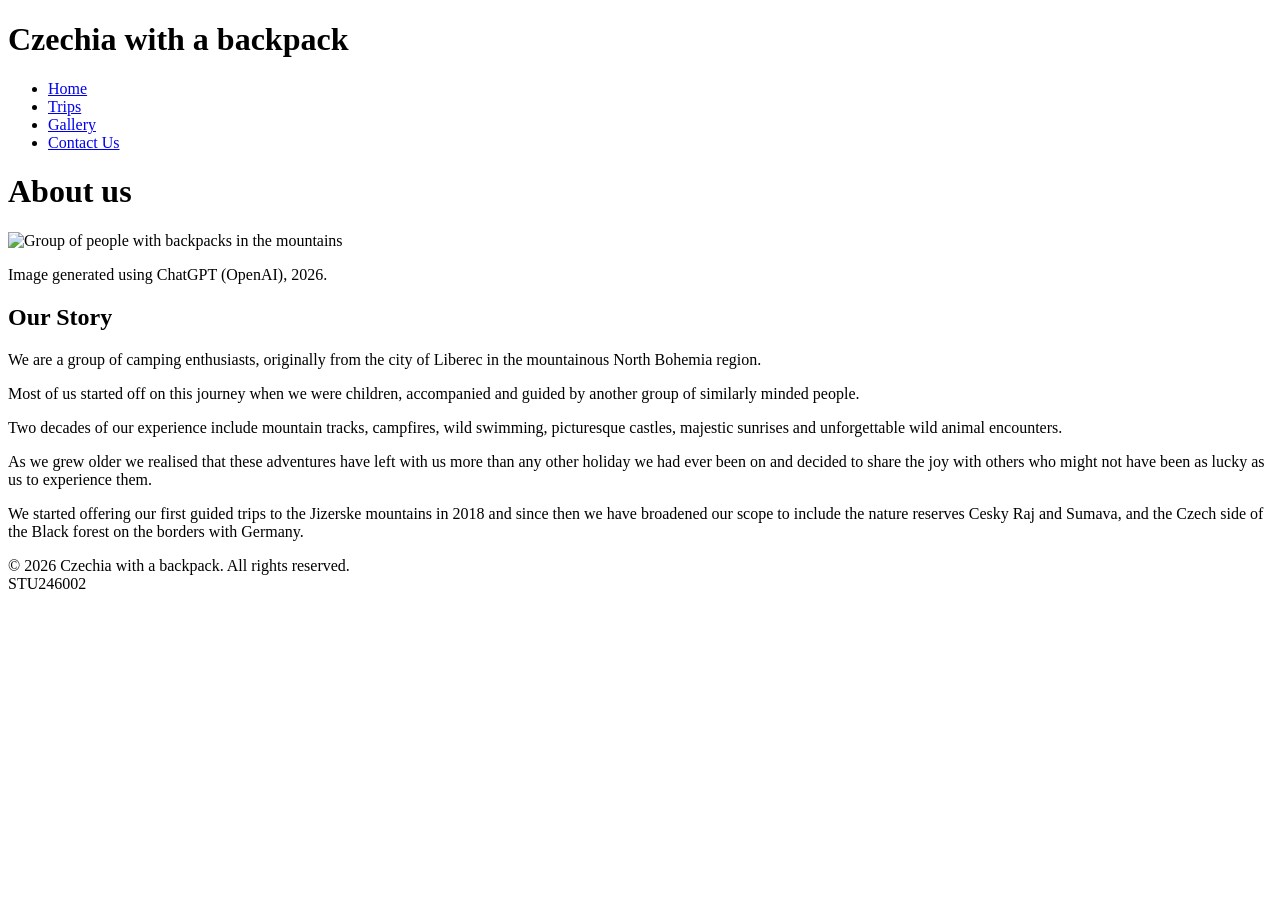
==== AboutUs.html @ b7fa361d "Add files via upload" ====
<!DOCTYPE html>
<html lang="en">
<head>
<meta charset="utf-8">
<meta name="viewport" content="width=device-width, initial-scale=1.0">
<link rel="stylesheet" href="CSS/style.css">
<title>About us</title>
</head>
<body>

<header>
    <h1 id="title">Czechia with a backpack</h1>
</header>

    <nav>
	<ul>
	<li><a href="Index.html">Home</a></li>
        <li><a href="Trips.html">Trips</a></li>
        <li><a href="Gallery.html">Gallery</a></li>
        <li><a href="ContactUs.html">Contact Us</a></li>
	</ul>
    </nav>
 <main>
<h1>About us</h1>

<div class="image-container">
    <img src="Images/AboutUs/Group.png"  
	alt="Group of people with backpacks in the mountains">    
	<p class="source">
	Image generated using ChatGPT (OpenAI), 2026.</P>
    
    <div class="text-box">
        <h2>Our Story</h2>
        <p>We are a group of camping enthusiasts, originally from the city of Liberec in the mountainous North Bohemia region. </p>
	<p>Most of us started off on this journey when we were children, accompanied and guided by another group of similarly minded people. </p>
	<p>Two decades of our experience include mountain tracks, campfires, wild swimming, picturesque castles,  majestic sunrises and unforgettable wild animal encounters.</p>
	<p>As we grew older we realised that these adventures have left with us more than any other holiday we had ever been on and decided to share the joy with others who might not have been as lucky as us to experience them.</p>
	<p>We started offering our first guided trips to the Jizerske mountains in 2018 and since then we have broadened our scope to include the nature reserves Cesky Raj and Sumava, and the Czech side of the Black forest on the borders with Germany.</p>
    </div>
</div>






</main>

<footer>
        <p>&copy; 2026 Czechia with a backpack. All rights reserved. <br>STU246002</p>
    </footer>
	
	
</body>

</html>
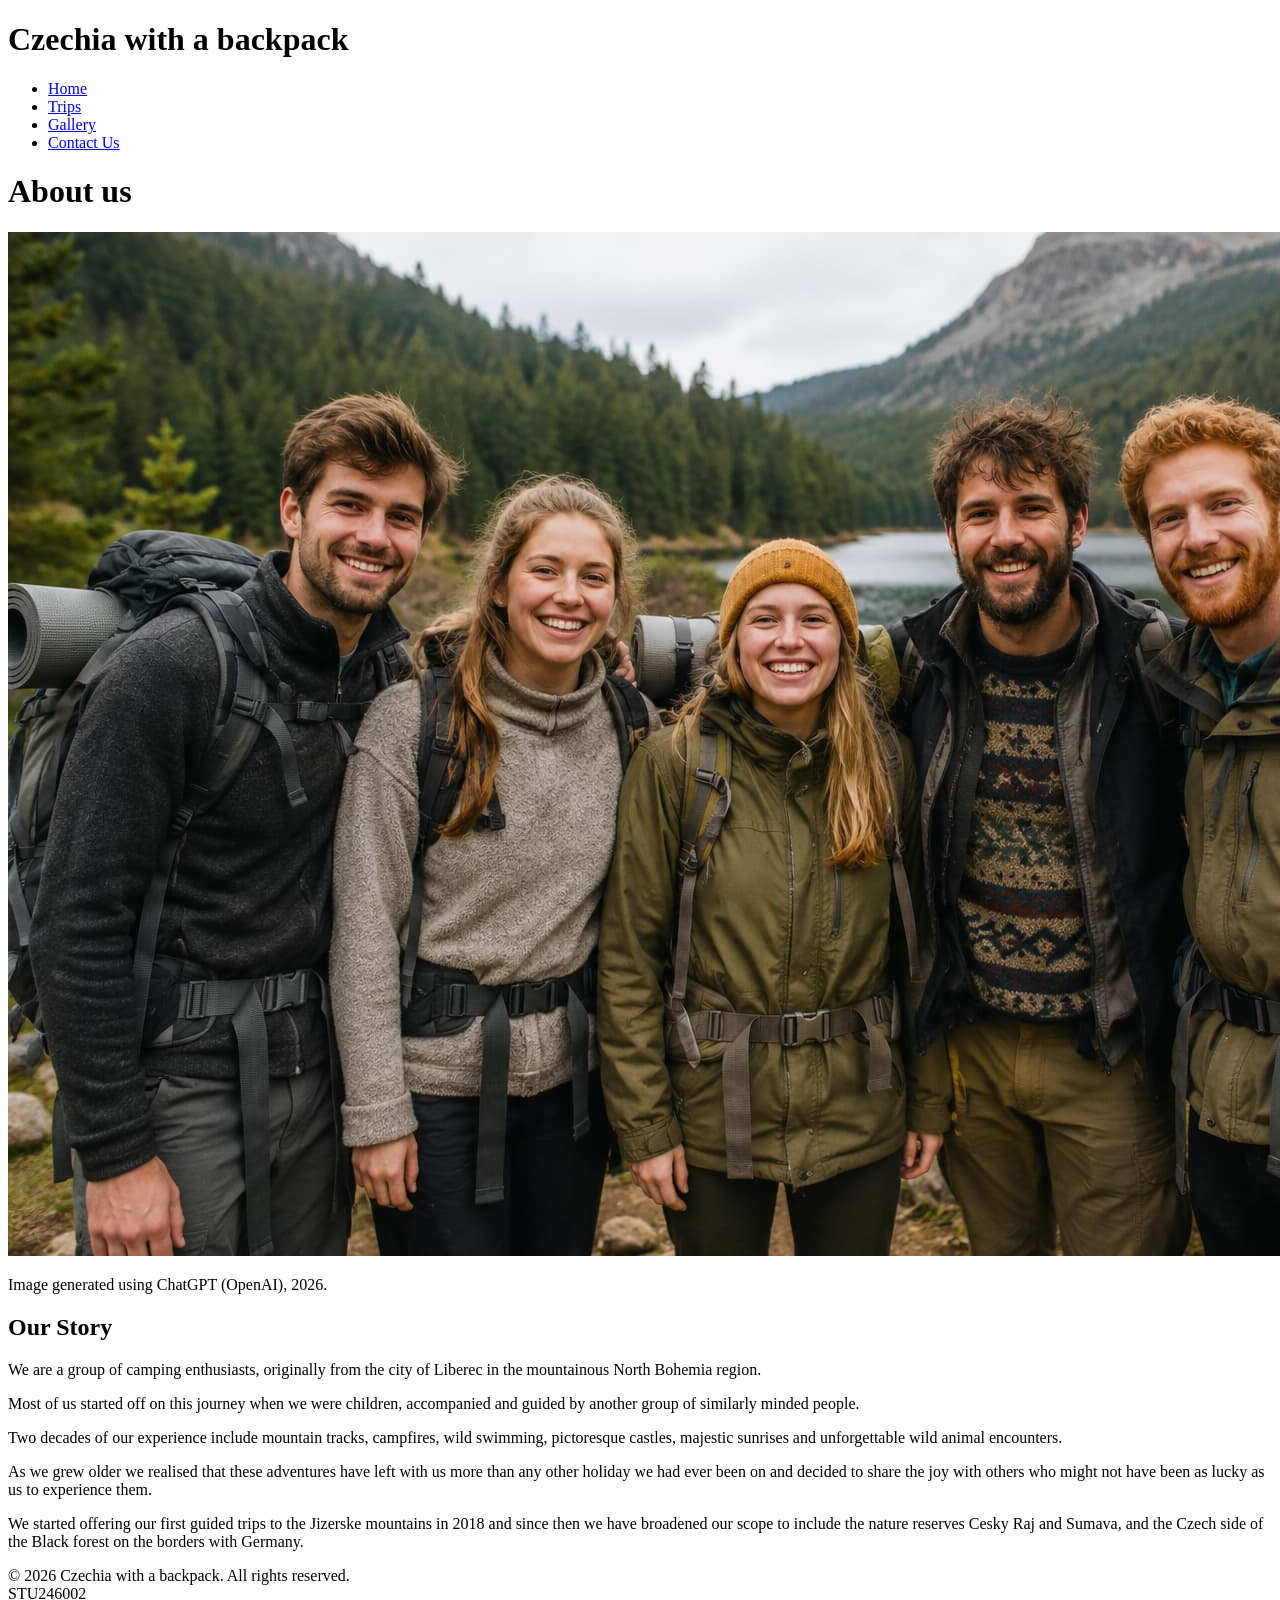
==== commit d0a73eb2: "Add files via upload" ====
--- a/AboutUs.html
+++ b/AboutUs.html
@@ -24,9 +24,8 @@
 <h1>About us</h1>
 
 <div class="image-container">
-    <img src="Images/AboutUs/Group.png"  
-	alt="Group of people with backpacks in the mountains"> -   
+    <img src="Images/AboutUs/Group.jpg"
+	alt="Group of people with backpacks in the mountains">
 	<p class="source">
 	Image generated using ChatGPT (OpenAI), 2026.</P>
     
@@ -34,16 +33,11 @@
         <h2>Our Story</h2>
         <p>We are a group of camping enthusiasts, originally from the city of Liberec in the mountainous North Bohemia region. </p>
 	<p>Most of us started off on this journey when we were children, accompanied and guided by another group of similarly minded people. </p>
-	<p>Two decades of our experience include mountain tracks, campfires, wild swimming, picturesque castles,  majestic sunrises and unforgettable wild animal encounters.</p>
+	<p>Two decades of our experience include mountain tracks, campfires, wild swimming, pictoresque castles,  majestic sunrises and unforgettable wild animal encounters.</p>
 	<p>As we grew older we realised that these adventures have left with us more than any other holiday we had ever been on and decided to share the joy with others who might not have been as lucky as us to experience them.</p>
 	<p>We started offering our first guided trips to the Jizerske mountains in 2018 and since then we have broadened our scope to include the nature reserves Cesky Raj and Sumava, and the Czech side of the Black forest on the borders with Germany.</p>
     </div>
 </div>
-
-
-
-
-
 
 </main>
 
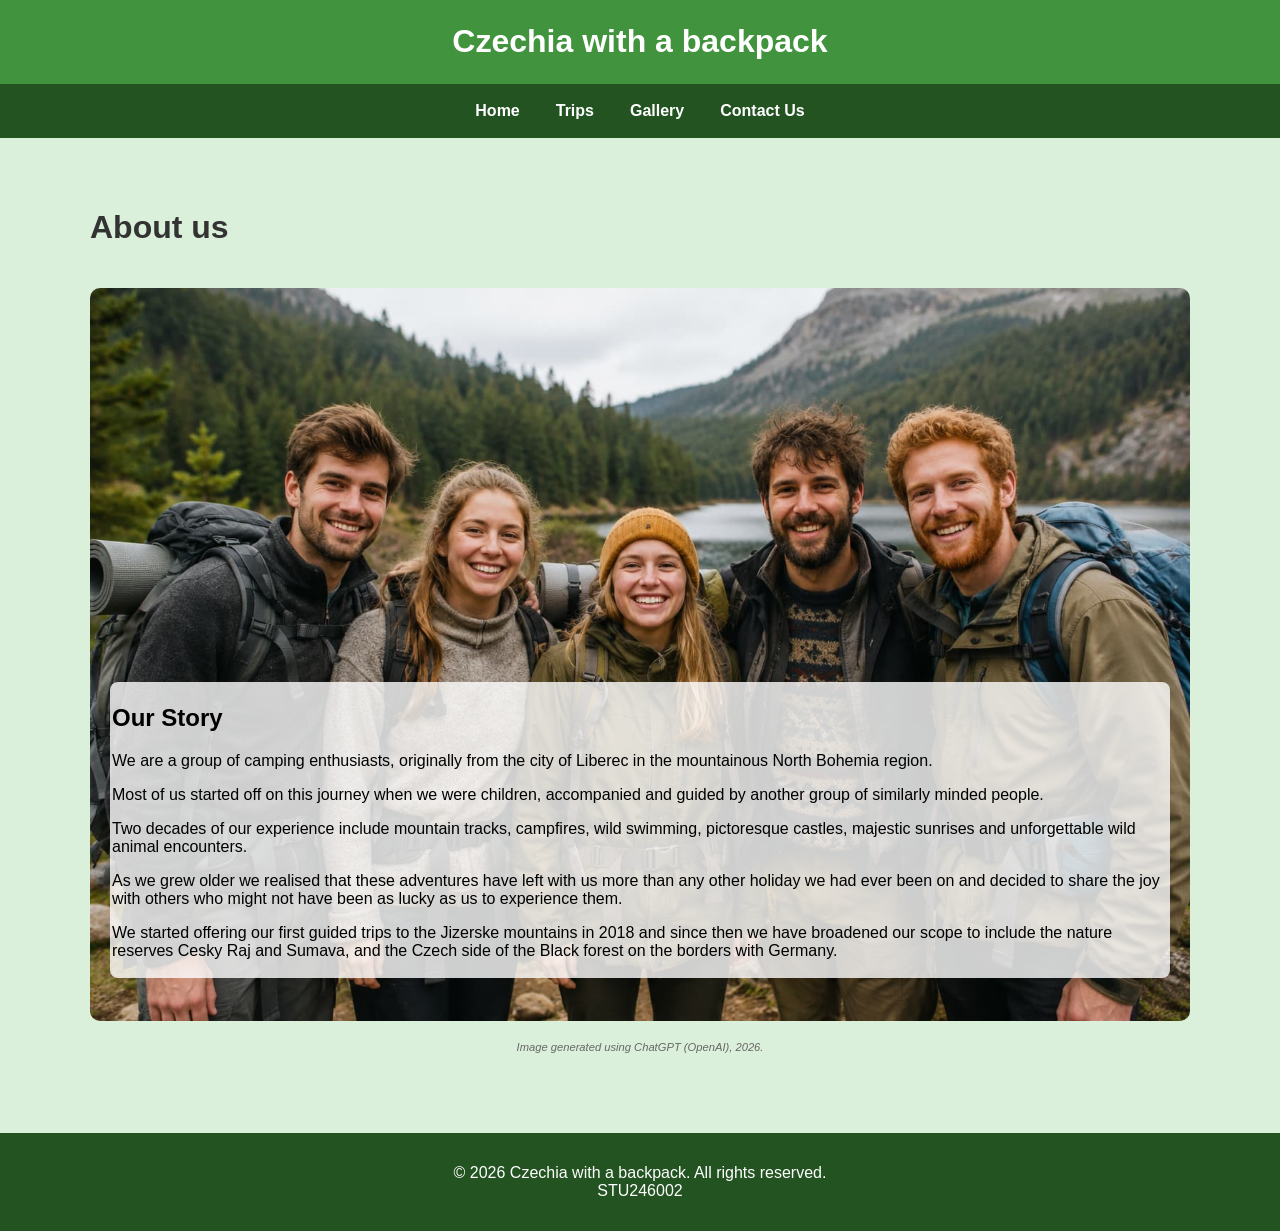
==== commit 707d06d1: "Update AboutUs.html" ====
--- a/AboutUs.html
+++ b/AboutUs.html
@@ -14,7 +14,7 @@
 
     <nav>
 	<ul>
-	<li><a href="Index.html">Home</a></li>
+	<li><a href="index.html">Home</a></li>
         <li><a href="Trips.html">Trips</a></li>
         <li><a href="Gallery.html">Gallery</a></li>
         <li><a href="ContactUs.html">Contact Us</a></li>
@@ -48,4 +48,4 @@
 	
 </body>
 
-</html>+</html>
--- a/CSS/style.css
+++ b/CSS/style.css
@@ -0,0 +1,296 @@
+
+
+/*To ensure easy maintenance, some parts of this code will have more detailed comments*/
+
+/* General page - setting values for all parts marked as body */
+
+body{
+    margin:0;
+    font-family: Verdana, sans-serif;
+    background:#dbf0da;
+    color:#333333;
+}
+
+/* Setting headers for every page to make them look the same*/
+header{
+    background:#41943d;
+    color:white;
+    text-align:center;
+    padding:2px;
+}
+
+/* Styling navigation */
+nav{
+    background:#245322;
+}
+
+nav ul{
+    list-style:none;
+    display:flex;              /*puts items in the list next to each other*/
+    justify-content:center;    /*centers items on the horizontal axis*/
+    margin:0;
+    padding:0;
+}
+
+nav li{
+    padding:18px;
+}
+
+nav a{
+    color:white;
+    text-decoration:none;
+    font-weight:bold;
+}
+
+nav a:hover{              /*changes the colour of the menu when mouse is on it*/
+    color:#ffd966;
+}
+
+/*styling the main body*/
+
+
+main {
+    width: 90%;
+    max-width: 1100px;        /*makes the main part take up 90% of the screen but maximum of 1100 pixels on very large screens*/
+    margin: 30px auto;
+    padding: 20px;
+}
+
+.intro {
+    background: rgba(255,255,255,0.85);     /*makes the background slightly see through white*/
+    width: 55%;                             /*makes the box take up 55% of the width*/
+    padding: 25px;
+    margin-bottom: 30px;
+    border-radius: 15px;        /*makes the corners rounded*/
+
+}
+
+/*style images*/
+
+img{
+    width:100%;          
+    height:auto;          /*automatically adjusts the height to keep the same h x w proportions on different size screens*/ 
+    max-width:700px;     /*gives limits of picture size so they don't become overblown on a very big screen*/
+    display:block;	
+    margin:20px auto;
+    border-radius:10px;
+}
+
+/*style footer*/
+
+footer{
+    background:#245322;
+    color:white;
+    text-align:center;
+    padding:15px;
+    margin-top:40px;
+}
+
+/*style the contact form*/
+
+input,
+	textarea{
+    	width:100%;
+    	padding:20px;                /*this styles the text boxes*/
+    	margin-bottom:25px;
+    	border-radius:8px;
+    	border:3px solid #ccc;
+    	box-sizing:border-box;
+}
+
+input[type="submit"]{
+    background:#225339;
+    color:white;                   /*this styles the Send button*/
+    border:none;
+    cursor:pointer;
+}
+
+input[type="submit"]:hover{
+    background:#3d7a40;
+}
+
+/*style the picture and form next to each other*/
+
+.contact-holder {
+    display: flex;
+    align-items: center;
+    gap: 40px;                      
+}
+
+.contact-image img {
+    max-height: 400px;
+    width: auto;
+    height: auto;
+    display: block;
+}
+
+/*style the trip page*/
+
+.trip {
+    display: flex;		/*puts text next to the image*/
+    gap: 30px;
+    background: white;
+    padding: 20px;
+    margin-bottom: 30px;
+    border-radius: 10px;   
+}
+
+.trip_text {
+    width: 45%;
+}
+                      /*divides the width of the page between pictures and text. Might have to change that later*/
+.trip_image {
+    width: 55%;
+}
+
+/*to format credits for the photos*/
+
+.source {
+    font-size: 0.7em;
+    color: #666;
+    font-style: italic;
+    text-align: center;
+    margin-top: 5px;
+    margin-bottom: 20px;
+}
+
+/*To make the image on the home page bigger and underlying the text*/
+.home main {
+    background-image: url("../Images/Index/Kokorinsko.jpg"); 
+    background-size: cover;
+    background-position: center;
+    background-repeat: no-repeat;
+    min-height: calc(100vh - 180px);    /*makes the image fill the screen while leaving space for the header and footer*/
+
+    padding: 40px;
+
+    display: flex;
+    flex-direction: column;
+    justify-content: center;
+}
+
+/*To format About Us with a text box over the picture*/
+
+.image-container {
+    position: relative;
+    display: inline-block;
+}
+
+.image-container img {
+    display: block;
+    width: 100%;
+    height: auto;
+    max-width: none;      /*Changes the general image rule to make this image cover the whole width of the screen*/
+}
+
+.text-box {
+    position: absolute;
+    bottom: 95px;      
+    left: 20px;
+    right: 20px;
+
+    background: rgba(255, 255, 255, 0.80); 
+    color: black;
+    padding: 2px;
+    border-radius: 8px;
+}
+
+/*To arrange the gallery photos into a grid pattern*/
+
+.gallery {
+    display: grid;
+    grid-template-columns: repeat(3, 1fr);  /*divides the field into three columns of equal width*/
+    gap: 20px;
+}
+
+.photo {
+    background: white;
+    padding: 10px;             /*formats the space where the photo and the caption are placed*/
+    border-radius: 10px;
+}
+
+.photo img {
+    width: 100%;
+    height: 380px;           /*formats the photos themselves, making them the same size*/
+    object-fit: cover;
+    border-radius: 8px;
+}
+
+/*Making the pages responsive to small devices like mobile phones or tablets*/
+
+@media (max-width: 600px) {                /*Set the breaking point where layout chnges*/
+
+    /* Navigation */
+
+    nav ul {
+        flex-direction: column;		/* Stacks the menu items vertically */
+        align-items: center;
+    }
+
+    nav li {				
+        padding: 10px;
+    }
+
+    /* Main content */
+
+    main {
+        width: 95%;		/*Increasing width and reducing padding should give the text more space*/ 
+        padding: 10px;
+    }
+
+    /* Index - Home page */
+	
+.intro {
+        width: 100%;
+        padding: 15px;
+        box-sizing: border-box;   /*Makes sure the content won't exceed the size of the container*/
+    }
+
+    /* Trips */
+
+    .trip {
+        flex-direction: column;    /*This will stack images above the text rather than next to it*/
+    }
+
+    .trip_text,
+    .trip_image {
+        width: 100%;
+    }
+
+    /* Contact Us */
+
+    .contact-holder {
+        flex-direction: column;
+    }
+
+    .contact-image {
+        display: none;     /*takes away the decorative picture that would just be annoying on a small screen*/
+    }
+
+    /* Gallery */
+
+    .gallery {
+        grid-template-columns: 1fr;    /*Makes gallery pictures stack in one column, rather than three*/
+    }
+
+ /* About Us */
+
+    .text-box {
+        position: static;
+        margin-top: 15px;
+    }
+
+}
+
+
+
+
+
+
+
+
+
+
+
+
+
